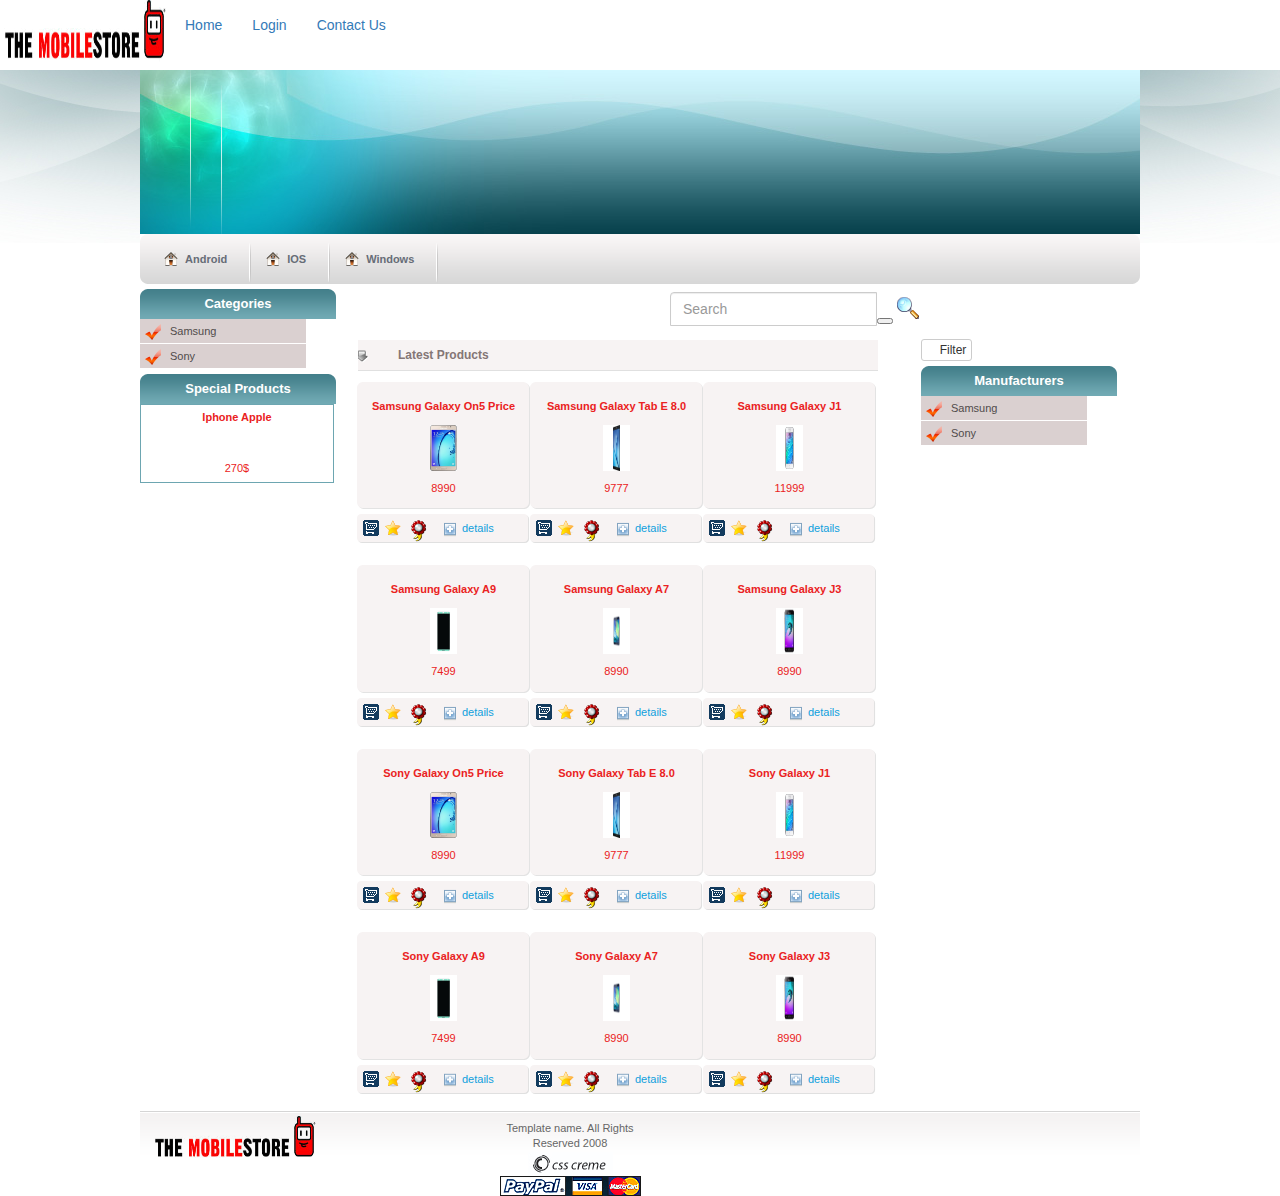
==== WebContent/index.html @ d8490f3a "search field added" ====
<!DOCTYPE html>
<html lang="en">
<head>
<meta charset="utf-8">
<meta http-equiv="X-UA-Compatible" content="IE=edge,chrome=1">
<title>The Mobile Store</title>

<link rel="stylesheet" href="css/style.css">

<!-- Latest compiled and minified CSS -->
<link rel="stylesheet" href="./css/bootstrap.min.css">
		
<!-- jQuery library -->
<script src="./js/Shared/jquery.min.js"></script>
		
<!-- Latest compiled JavaScript -->
<script src="./js/Shared/bootstrap.min.js"></script>

<!-- load angular and angular route  -->
<script type="text/javascript" src="./js/Shared/angular.min.js"></script>
<script type="text/javascript" src="./js/Shared/angular-route.min.js"></script>
      
<script type="text/javascript" src="./js/app.js"></script>
<script type="text/javascript" src="./js/config.js"></script> 
        
<!-- Controllers --> 
<script type="text/javascript" src="./js/controllers/LoginController.js"></script>
<script type="text/javascript" src="./js/controllers/HomeController.js"></script>

<!-- Services --> 
<script type="text/javascript" src="./js/services/LoginService.js"></script>
<script type="text/javascript" src="./js/services/HomeService.js"></script>

</head>
<body ng-app="mobileStoreApp">
	<header>
	<div class="" role="navigation">

    <div class="navbar-header">
        <button type="button" class="navbar-toggle" data-toggle="collapse" data-target=".navbar-ex1-collapse">
        <span class="sr-only">Toggle navigation</span>
        <span class="icon-bar"></span>
        <span class="icon-bar"></span>
        <span class="icon-bar"></span>
        </button>
        <a href="#/home"><img src="css/images/footer_logo.png" alt="" width="170" height="70"/></a>
    </div>

    <div class="collapse navbar-collapse navbar-ex1-collapse">

        <ul class="nav navbar-nav">
            <li><a href="#/home">Home</a></li>
            <li><a href="#/login">Login</a></li>
            <li><a href="">Contact Us</a></li>
        </ul>

    </div>
</div>
	</header>
	<div ng-view>
	</div>
</body>
</html>
---- WebContent/css/style.css ----
.wrapper {    
	margin-top: 80px;
	margin-bottom: 20px;
}

.form-signin {
  max-width: 420px;
  padding: 30px 38px 66px;
  margin: 0 auto;
  background-color: #eee;
  border: 3px dotted rgba(0,0,0,0.1);  
  }

.form-signin-heading {
  text-align:center;
  margin-bottom: 30px;
}

.form-control {
  position: relative;
  font-size: 16px;
  height: auto;
  padding: 10px;
}
input[type="text"] {
  margin-bottom: 0px;
  border-bottom-left-radius: 0;
  border-bottom-right-radius: 0;
}

input[type="password"] {
  margin-bottom: 20px;
  border-top-left-radius: 0;
  border-top-right-radius: 0;
  margin-top: 10px;
}

.colorgraph {
  height: 7px;
  border-top: 0;
  background: #c4e17f;
  border-radius: 5px;
  background-image: -webkit-linear-gradient(left, #c4e17f, #c4e17f 12.5%, #f7fdca 12.5%, #f7fdca 25%, #fecf71 25%, #fecf71 37.5%, #f0776c 37.5%, #f0776c 50%, #db9dbe 50%, #db9dbe 62.5%, #c49cde 62.5%, #c49cde 75%, #669ae1 75%, #669ae1 87.5%, #62c2e4 87.5%, #62c2e4);
  background-image: -moz-linear-gradient(left, #c4e17f, #c4e17f 12.5%, #f7fdca 12.5%, #f7fdca 25%, #fecf71 25%, #fecf71 37.5%, #f0776c 37.5%, #f0776c 50%, #db9dbe 50%, #db9dbe 62.5%, #c49cde 62.5%, #c49cde 75%, #669ae1 75%, #669ae1 87.5%, #62c2e4 87.5%, #62c2e4);
  background-image: -o-linear-gradient(left, #c4e17f, #c4e17f 12.5%, #f7fdca 12.5%, #f7fdca 25%, #fecf71 25%, #fecf71 37.5%, #f0776c 37.5%, #f0776c 50%, #db9dbe 50%, #db9dbe 62.5%, #c49cde 62.5%, #c49cde 75%, #669ae1 75%, #669ae1 87.5%, #62c2e4 87.5%, #62c2e4);
  background-image: linear-gradient(to right, #c4e17f, #c4e17f 12.5%, #f7fdca 12.5%, #f7fdca 25%, #fecf71 25%, #fecf71 37.5%, #f0776c 37.5%, #f0776c 50%, #db9dbe 50%, #db9dbe 62.5%, #c49cde 62.5%, #c49cde 75%, #669ae1 75%, #669ae1 87.5%, #62c2e4 87.5%, #62c2e4);
}
#home_page
{
background:url(./images/bg.jpg) no-repeat #fff center top;
padding:0;
font-family:Arial, Helvetica, sans-serif;
font-size:11px;
margin:0px auto auto auto;
color:#000;
}
#main_container{
width:1000px;
height:auto;
margin:auto;
padding:0px;
}
.top_bar{
width:1000px;
height:38px;
background-color:#4a4a4a;
}
#header{
width:1000px;
height:173px;
background:url(./images/header_bg.jpg) no-repeat center;
background-position:0px 0px;
margin:auto;
}
#logo{
float:left;
padding:15px;
}
.oferte_content{
width:600px;
height:164px;
float:left;
padding:0 0 0 50px;
}
.top_divider{
float:left;
width:1px;
height:164px;
}
.oferta{
width:538px;
float:left;
padding:15px 30px 0 30px;
}
.oferta_img{
float:left;
padding:0 0 10px 0;
}
.oferta_title{
font-size:15px;
color:#b72c24;
font-weight:bold;
}
.oferta_details{
width:400px;
float:left;
padding:0 0 0 30px;
}
.oferte_content{
width:600px;
height:164px;
float:left;
padding:0 0 0 50px;
}
.oferta_text{
padding:5px 0 5px 0;
font-size:12px;
color:#FFFFFF;
text-align:justify;
line-height:15px;
}
#main_content{
clear:both;
}
#menu_tab{
width:1000px;
height:50px;
background-color:#fff;
}
.left_menu_corner{
width:9px;
height:50px;
float:left;
background:url(./images/menu_left.gif) no-repeat center;
}
.right_menu_corner{
width:9px;
height:50px;
float:right;
background:url(./images/menu_right.gif) no-repeat center;
}
ul.menu {
list-style-type:none; float:left; display:block; width:982px; 
margin:0px; padding:0px;background:url(./images/menu_bg.gif) repeat-x;}

ul.menu li {
display:inline;
font-size:11px;
font-weight:bold;
line-height:50px;
}
ul.menu li.divider {
display:inline;
width:2px;
height:50px;
float:left;
background:url(./images/menu_divider.gif) no-repeat center;
}
a.nav1:link, a.nav1:visited {
display:block; float:left; padding:0px 8px 0px 22px; margin:0 14px 0 14px;height:50px;text-decoration:none; background:url(./images/home.png) no-repeat left; color:#676d77;}
a.nav2:link, a.nav2:visited {
display:block; float:left; padding:0px 8px 0px 22px; margin:0 14px 0 14px;height:50px;text-decoration:none; background:url(./images/services.png) no-repeat left; color:#676d77;}
a.nav3:link, a.nav3:visited {
display:block; float:left; padding:0px 8px 0px 22px; margin:0 14px 0 14px;height:50px;text-decoration:none; background:url(./images/favs.png) no-repeat left; color:#676d77;}
a.nav4:link, a.nav4:visited {
display:block; float:left; padding:0px 8px 0px 22px; margin:0 14px 0 14px;height:50px;text-decoration:none; background:url(./images/user_add.png) no-repeat left; color:#676d77;}
a.nav5:link, a.nav5:visited {
display:block; float:left; padding:0px 8px 0px 22px; margin:0 14px 0 14px;height:50px;text-decoration:none; background:url(./images/car.png) no-repeat left; color:#676d77;}
a.nav6:link, a.nav6:visited {
display:block; float:left; padding:0px 8px 0px 22px; margin:0 14px 0 14px;height:50px;text-decoration:none; background:url(./images/contact-new.png) no-repeat left; color:#676d77;}

a.nav1:hover, a.nav2:hover, a.nav3:hover {
color:#333333;}
span.current{
color:#0fa0dd;
}
.left_content{
width:196px;
float:left;
}
.title_box{
width:196px;
height:30px;
margin:5px 0 0 0;
background:url(./images/menu_title_bg.gif) no-repeat center;
text-align:center;
font-size:13px;
font-weight:bold;
color:#fff;
line-height:30px;
}
ul.left_menu{
width:196px;
padding:0px;
margin:0px;
list-style:none;
}
ul.left_menu li{
margin:0px;
list-style:none;
}
ul.left_menu li.odd a{
width:166px;height:25px;display:block;background:url(./images/checked.png) no-repeat left #dad0d0; background-position:5px 5px;border-bottom:1px #FFFFFF solid;
text-decoration:none;color:#504b4b;padding:0 0 0 30px; line-height:25px;
}
ul.left_menu li.even a{
width:166px;height:25px;display:block;background:url(./images/checked.png) no-repeat left #eee6e6;background-position:5px 5px;border-bottom:1px #FFFFFF solid;
text-decoration:none;color:#504b4b;padding:0 0 0 30px; line-height:25px;
}
ul.left_menu li.even a:hover, ul.left_menu li.odd a:hover{
background:url(./images/checked.png) no-repeat left #7bbcc7; color:#FFFFFF;background-position:5px 5px;
}
.border_box{
width:194px;
height:auto;
text-align:center;
border:1px #6da6b1 solid;
}
.product_title{
color:#ea2222;
padding:5px 0 5px 0;
font-weight:bold;
}
.product_title a{
text-decoration:none;
color:#ea2222;
padding:5px 0 5px 0;
font-weight:bold;
}
.product_title a:hover{
color:#064E5A;
}
.product_img{
padding:5px 0 5px 0;
}
.prod_price{
padding:5px 0 5px 0;
}
span.reduce{
color:#999999;
text-decoration:line-through;
}
span.price{
color:#ea2222;
}
input.newsletter_input{
width:160px;
height:16px;
border:1px #ddd9d9 solid;
margin:10px 0 5px 0;
font-size:12px;
padding:3px;
color:#999999;
}
a.join{
width:17px;
display:block;
margin:5px 0 5px 140px;
_margin:5px 0 5px 130px;
background:url(./images/blue-add.png) no-repeat left;
padding:0 0 0 20px;
text-decoration:none;
color:#1c4a52;
}
.center_content{
width:585px;
float:left;
padding:5px 10px;
}
.center_title_bar{
width:520px;
height:33px;
float:left;
padding:0 0 0 40px;
margin:0 0 0 12px;
_margin:0 0 0 6px;
line-height:33px;
font-size:12px;
color:#847676;
font-weight:bold;
background:url(./images/bar_bg.gif) no-repeat center;
}
.right_content{
width:196px;
float:left;
padding:5px 0 0 0;
}
.shopping_cart{
width:195px;
height:84px;
text-align:center;
background:url(./images/cart_bg.gif) no-repeat center;
}
.cart_title{
font-size:12px;
font-size:12px;
color:#847676;
font-weight:bold;
padding:8px 0 0 0;
}
.cart_details{
width:115px;
float:left;
padding:5px 0 0 15px;
text-align:left;
}
.cart_icon{
float:left;
padding:5px 0 0 5px;
}
span.border_cart{
width:100px;
height:1px;
margin:3px 0 3px 0;
display:block;
border-top:1px #999999 dashed;
}
.prod_box{
width:173px;
height:auto;
float:left;
padding:10px 10px 10px 11px;
}
.top_prod_box{
width:173px;height:12px;background:url(./images/product_box_top.gif) no-repeat center bottom;float:left; padding:0px; margin:0px;
}
.bottom_prod_box{
width:173px;height:10px;background:url(./images/product_box_bottom.gif) no-repeat center top;float:left;padding:0px; margin:0px;
}
.center_prod_box{
width:173px;height: auto;background:url(./images/product_box_center.gif) repeat-y;float:left; text-align:center;padding:0px; margin:0px;
}
.prod_details_tab{
width:173px;
height:31px;
float:left;
background:url(./images/products_details_bg.gif) no-repeat center;
margin:3px 0 0 0;
}
img.left_bt{
float:left;
padding:6px 0 0 6px;
}
a.prod_details{
width:25px;
display:block;
float:left;
background:url(./images/square-blue-add.gif) no-repeat left;
padding:0 0 0 20px;
margin:7px 0 0 13px;
_margin:6px 0 0 35px;
text-decoration:none;
color:#0fa0dd;
}
.prod_box_big{
width:554px;
height:auto;
float:left;
padding:10px 10px 10px 15px;
}
.top_prod_box_big{
width:554px;height:12px;background:url(./images/details_box_top.gif) no-repeat center bottom;float:left; padding:0px; margin:0px;
}
.bottom_prod_box_big{
width:554px;height:12px;background:url(./images/details_box_bottom.gif) no-repeat center top;float:left;padding:0px; margin:0px;
}
.center_prod_box_big{
width:554px;height: auto;background:url(./images/details_box_center.gif) repeat-y;float:left; text-align:center;padding:0px; margin:0px;
}
.product_img_big{
width:170px;
padding:5px 0 5px 10px;
float:left;
}
.details_big_box{
width:345px;
float:left;
padding:0 0 0 15px;
text-align:left;
}
.product_title_big{
color:#ea2222;
padding:5px 0 5px 0;
font-weight:bold;
font-size:14px;
}
.specifications{
font-size:12px;
font-weight:bold;
line-height:18px;
}
.thumbs{
padding:8px 5px 8px 5px;
border:1px #DFD1D1 solid;
margin:3px 0 0 0;
}
.thumbs a{
padding:3px;
}
.prod_price_big{
padding:5px 0 5px 0;
font-size:16px;
}
span.reduce{
color:#999999;
text-decoration:line-through;
}
span.price{
color:#ea2222;
}
a.addtocart{
width:76px;
height:27px;
display:block;
float:left;
background:url(./images/addtocart.gif) no-repeat left;
padding:0 0 0 33px;
text-decoration:none;
line-height:27px;
color:#1c4a52;
}
a.compare{
width:76px;
height:27px;
display:block;
float:left;
margin:0 0 0 10px;
background:url(./images/compare.gif) no-repeat left;
padding:0 0 0 33px;
text-decoration:none;
line-height:27px;
color:#1c4a52;
}
span.blue{
color:#5F9FAB;
}
.footer{
width:1000px;
clear:both;
height:65px;
background:url(./images/footer_bg.gif) repeat-x top;
}
.left_footer{
float:left;
width:300px;
padding:5px 0 0 10px;
}
.right_footer{
float:right;
padding:15px 30px 0 0;
}
.right_footer a{
padding:0 0 0 7px;
text-decoration:none;
color: #666666;
}
.right_footer a:hover{
text-decoration:underline;
}

.center_footer{
float:left;
width:200px;
text-align:center;
color:#666666;
padding:10px 0 0 60px;
}
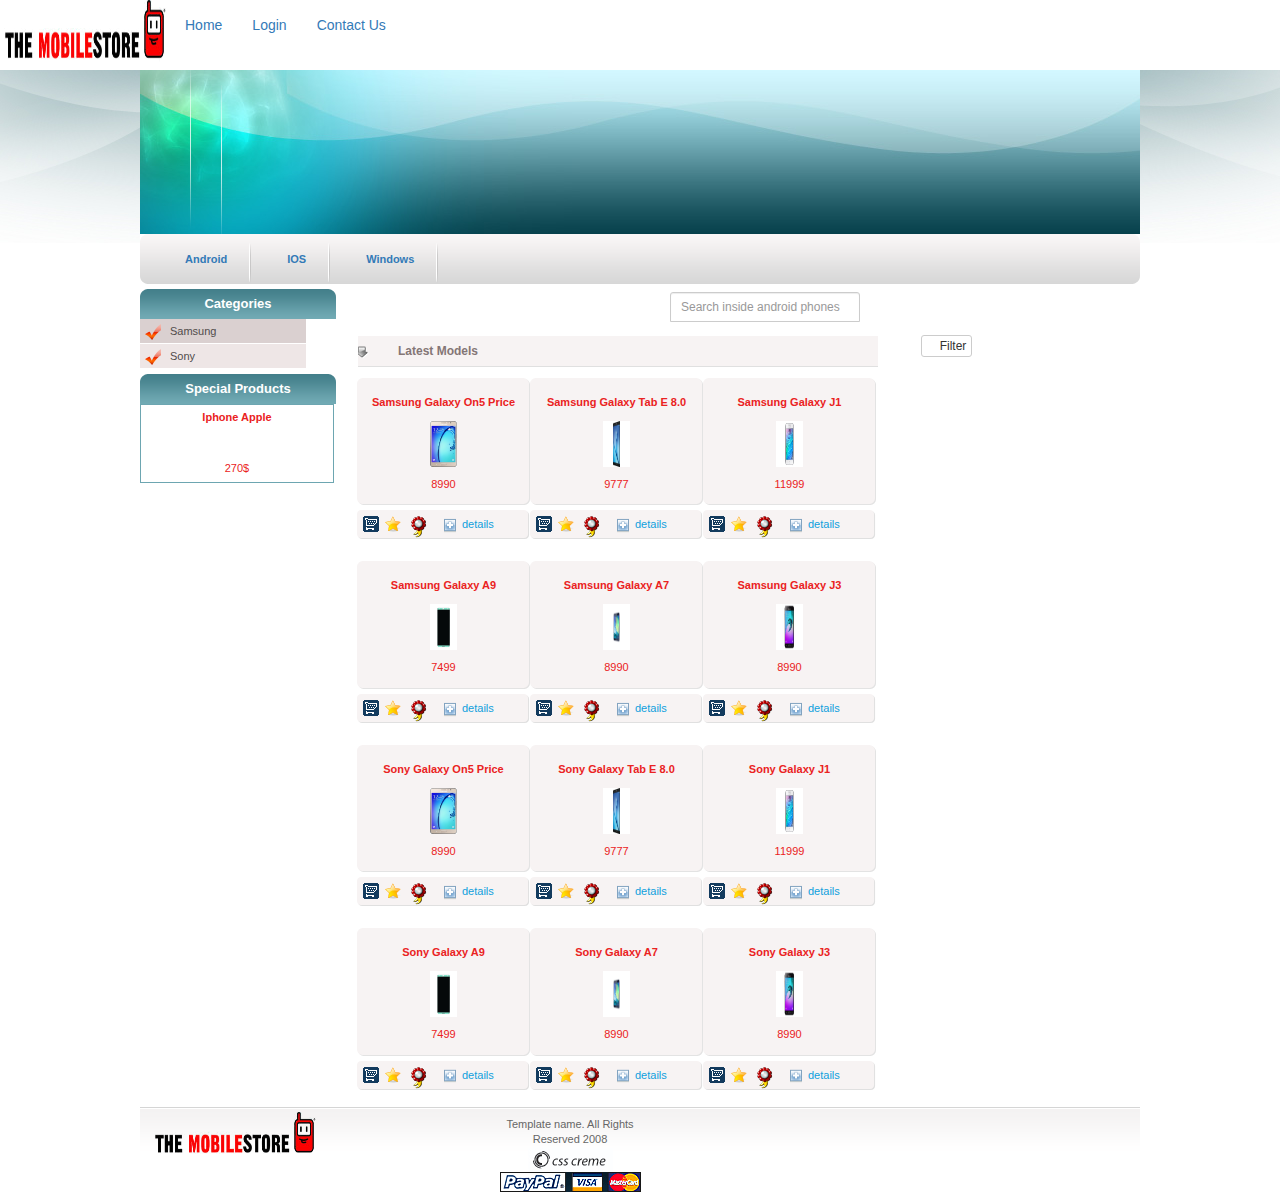
==== commit 5f126339: "search, tab selection, filters" ====
--- a/WebContent/index.html
+++ b/WebContent/index.html
@@ -26,10 +26,12 @@
 <!-- Controllers --> 
 <script type="text/javascript" src="./js/controllers/LoginController.js"></script>
 <script type="text/javascript" src="./js/controllers/HomeController.js"></script>
+<script type="text/javascript" src="./js/controllers/FilterController.js"></script>
 
 <!-- Services --> 
 <script type="text/javascript" src="./js/services/LoginService.js"></script>
 <script type="text/javascript" src="./js/services/HomeService.js"></script>
+
 
 </head>
 <body ng-app="mobileStoreApp">
--- a/WebContent/css/style.css
+++ b/WebContent/css/style.css
@@ -139,17 +139,17 @@
 float:right;
 background:url(./images/menu_right.gif) no-repeat center;
 }
-ul.menu {
+ul#menu {
 list-style-type:none; float:left; display:block; width:982px; 
 margin:0px; padding:0px;background:url(./images/menu_bg.gif) repeat-x;}
 
-ul.menu li {
+ul#menu li {
 display:inline;
 font-size:11px;
 font-weight:bold;
 line-height:50px;
 }
-ul.menu li.divider {
+ul#menu li.divider {
 display:inline;
 width:2px;
 height:50px;
@@ -157,20 +157,19 @@
 background:url(./images/menu_divider.gif) no-repeat center;
 }
 a.nav1:link, a.nav1:visited {
-display:block; float:left; padding:0px 8px 0px 22px; margin:0 14px 0 14px;height:50px;text-decoration:none; background:url(./images/home.png) no-repeat left; color:#676d77;}
+display:block; float:left; padding:0px 8px 0px 22px; margin:0 14px 0 14px;height:50px;text-decoration:none;}
 a.nav2:link, a.nav2:visited {
-display:block; float:left; padding:0px 8px 0px 22px; margin:0 14px 0 14px;height:50px;text-decoration:none; background:url(./images/services.png) no-repeat left; color:#676d77;}
+display:block; float:left; padding:0px 8px 0px 22px; margin:0 14px 0 14px;height:50px;text-decoration:none;}
 a.nav3:link, a.nav3:visited {
-display:block; float:left; padding:0px 8px 0px 22px; margin:0 14px 0 14px;height:50px;text-decoration:none; background:url(./images/favs.png) no-repeat left; color:#676d77;}
-a.nav4:link, a.nav4:visited {
-display:block; float:left; padding:0px 8px 0px 22px; margin:0 14px 0 14px;height:50px;text-decoration:none; background:url(./images/user_add.png) no-repeat left; color:#676d77;}
-a.nav5:link, a.nav5:visited {
-display:block; float:left; padding:0px 8px 0px 22px; margin:0 14px 0 14px;height:50px;text-decoration:none; background:url(./images/car.png) no-repeat left; color:#676d77;}
-a.nav6:link, a.nav6:visited {
-display:block; float:left; padding:0px 8px 0px 22px; margin:0 14px 0 14px;height:50px;text-decoration:none; background:url(./images/contact-new.png) no-repeat left; color:#676d77;}
+display:block; float:left; padding:0px 8px 0px 22px; margin:0 14px 0 14px;height:50px;text-decoration:none;}
 
 a.nav1:hover, a.nav2:hover, a.nav3:hover {
 color:#333333;}
+
+ a.nav1:focus, a.nav2:focus, a.nav3:focus{
+  background-color: #999999;
+ }
+ 
 span.current{
 color:#0fa0dd;
 }
@@ -464,4 +463,4 @@
 text-align:center;
 color:#666666;
 padding:10px 0 0 60px;
-}+}
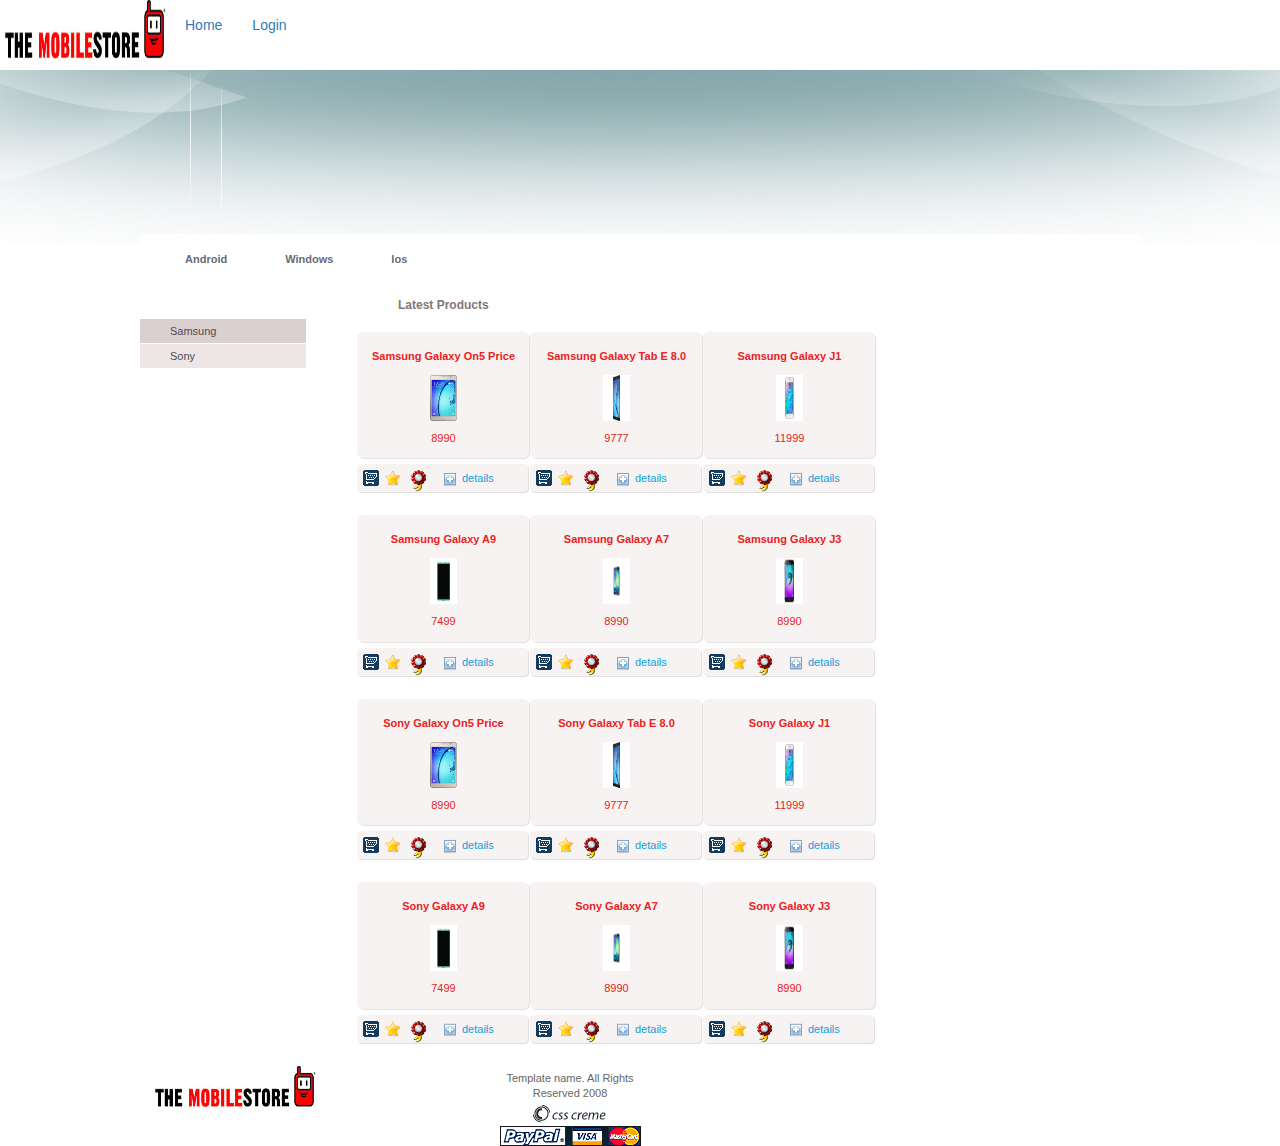
==== commit 545a3ded: "Models and categories are listed in home page" ====
--- a/WebContent/index.html
+++ b/WebContent/index.html
@@ -9,57 +9,54 @@
 
 <!-- Latest compiled and minified CSS -->
 <link rel="stylesheet" href="./css/bootstrap.min.css">
-		
+
 <!-- jQuery library -->
 <script src="./js/Shared/jquery.min.js"></script>
-		
+
 <!-- Latest compiled JavaScript -->
 <script src="./js/Shared/bootstrap.min.js"></script>
 
 <!-- load angular and angular route  -->
 <script type="text/javascript" src="./js/Shared/angular.min.js"></script>
 <script type="text/javascript" src="./js/Shared/angular-route.min.js"></script>
-      
+
 <script type="text/javascript" src="./js/app.js"></script>
-<script type="text/javascript" src="./js/config.js"></script> 
-        
-<!-- Controllers --> 
+<script type="text/javascript" src="./js/config.js"></script>
+
+<!-- Controllers -->
 <script type="text/javascript" src="./js/controllers/LoginController.js"></script>
 <script type="text/javascript" src="./js/controllers/HomeController.js"></script>
-<script type="text/javascript" src="./js/controllers/FilterController.js"></script>
 
-<!-- Services --> 
+<!-- Services -->
 <script type="text/javascript" src="./js/services/LoginService.js"></script>
 <script type="text/javascript" src="./js/services/HomeService.js"></script>
-
 
 </head>
 <body ng-app="mobileStoreApp">
 	<header>
-	<div class="" role="navigation">
+		<div class="" role="navigation">
 
-    <div class="navbar-header">
-        <button type="button" class="navbar-toggle" data-toggle="collapse" data-target=".navbar-ex1-collapse">
-        <span class="sr-only">Toggle navigation</span>
-        <span class="icon-bar"></span>
-        <span class="icon-bar"></span>
-        <span class="icon-bar"></span>
-        </button>
-        <a href="#/home"><img src="css/images/footer_logo.png" alt="" width="170" height="70"/></a>
-    </div>
+			<div class="navbar-header">
+				<button type="button" class="navbar-toggle" data-toggle="collapse"
+					data-target=".navbar-ex1-collapse">
+					<span class="sr-only">Toggle navigation</span> <span
+						class="icon-bar"></span> <span class="icon-bar"></span> <span
+						class="icon-bar"></span>
+				</button>
+				<a href="#/home"><img src="css/images/footer_logo.png" alt=""
+					width="170" height="70" /></a>
+			</div>
 
-    <div class="collapse navbar-collapse navbar-ex1-collapse">
+			<div class="collapse navbar-collapse navbar-ex1-collapse">
 
-        <ul class="nav navbar-nav">
-            <li><a href="#/home">Home</a></li>
-            <li><a href="#/login">Login</a></li>
-            <li><a href="">Contact Us</a></li>
-        </ul>
+				<ul class="nav navbar-nav">
+					<li><a href="#/home">Home</a></li>
+					<li><a href="#/login">Login</a></li>
+				</ul>
 
-    </div>
-</div>
+			</div>
+		</div>
 	</header>
-	<div ng-view>
-	</div>
+	<div ng-view></div>
 </body>
-</html>+</html>
--- a/WebContent/css/style.css
+++ b/WebContent/css/style.css
@@ -1,466 +1,627 @@
-.wrapper {    
+.wrapper {
 	margin-top: 80px;
 	margin-bottom: 20px;
 }
 
 .form-signin {
-  max-width: 420px;
-  padding: 30px 38px 66px;
-  margin: 0 auto;
-  background-color: #eee;
-  border: 3px dotted rgba(0,0,0,0.1);  
-  }
+	max-width: 420px;
+	padding: 30px 38px 66px;
+	margin: 0 auto;
+	background-color: #eee;
+	border: 3px dotted rgba(0, 0, 0, 0.1);
+}
 
 .form-signin-heading {
-  text-align:center;
-  margin-bottom: 30px;
+	text-align: center;
+	margin-bottom: 30px;
 }
 
 .form-control {
-  position: relative;
-  font-size: 16px;
-  height: auto;
-  padding: 10px;
-}
+	position: relative;
+	font-size: 16px;
+	height: auto;
+	padding: 10px;
+}
+
 input[type="text"] {
-  margin-bottom: 0px;
-  border-bottom-left-radius: 0;
-  border-bottom-right-radius: 0;
+	margin-bottom: 0px;
+	border-bottom-left-radius: 0;
+	border-bottom-right-radius: 0;
 }
 
 input[type="password"] {
-  margin-bottom: 20px;
-  border-top-left-radius: 0;
-  border-top-right-radius: 0;
-  margin-top: 10px;
+	margin-bottom: 20px;
+	border-top-left-radius: 0;
+	border-top-right-radius: 0;
+	margin-top: 10px;
 }
 
 .colorgraph {
-  height: 7px;
-  border-top: 0;
-  background: #c4e17f;
-  border-radius: 5px;
-  background-image: -webkit-linear-gradient(left, #c4e17f, #c4e17f 12.5%, #f7fdca 12.5%, #f7fdca 25%, #fecf71 25%, #fecf71 37.5%, #f0776c 37.5%, #f0776c 50%, #db9dbe 50%, #db9dbe 62.5%, #c49cde 62.5%, #c49cde 75%, #669ae1 75%, #669ae1 87.5%, #62c2e4 87.5%, #62c2e4);
-  background-image: -moz-linear-gradient(left, #c4e17f, #c4e17f 12.5%, #f7fdca 12.5%, #f7fdca 25%, #fecf71 25%, #fecf71 37.5%, #f0776c 37.5%, #f0776c 50%, #db9dbe 50%, #db9dbe 62.5%, #c49cde 62.5%, #c49cde 75%, #669ae1 75%, #669ae1 87.5%, #62c2e4 87.5%, #62c2e4);
-  background-image: -o-linear-gradient(left, #c4e17f, #c4e17f 12.5%, #f7fdca 12.5%, #f7fdca 25%, #fecf71 25%, #fecf71 37.5%, #f0776c 37.5%, #f0776c 50%, #db9dbe 50%, #db9dbe 62.5%, #c49cde 62.5%, #c49cde 75%, #669ae1 75%, #669ae1 87.5%, #62c2e4 87.5%, #62c2e4);
-  background-image: linear-gradient(to right, #c4e17f, #c4e17f 12.5%, #f7fdca 12.5%, #f7fdca 25%, #fecf71 25%, #fecf71 37.5%, #f0776c 37.5%, #f0776c 50%, #db9dbe 50%, #db9dbe 62.5%, #c49cde 62.5%, #c49cde 75%, #669ae1 75%, #669ae1 87.5%, #62c2e4 87.5%, #62c2e4);
-}
-#home_page
-{
-background:url(./images/bg.jpg) no-repeat #fff center top;
-padding:0;
-font-family:Arial, Helvetica, sans-serif;
-font-size:11px;
-margin:0px auto auto auto;
-color:#000;
-}
-#main_container{
-width:1000px;
-height:auto;
-margin:auto;
-padding:0px;
-}
-.top_bar{
-width:1000px;
-height:38px;
-background-color:#4a4a4a;
-}
-#header{
-width:1000px;
-height:173px;
-background:url(./images/header_bg.jpg) no-repeat center;
-background-position:0px 0px;
-margin:auto;
-}
-#logo{
-float:left;
-padding:15px;
-}
-.oferte_content{
-width:600px;
-height:164px;
-float:left;
-padding:0 0 0 50px;
-}
-.top_divider{
-float:left;
-width:1px;
-height:164px;
-}
-.oferta{
-width:538px;
-float:left;
-padding:15px 30px 0 30px;
-}
-.oferta_img{
-float:left;
-padding:0 0 10px 0;
-}
-.oferta_title{
-font-size:15px;
-color:#b72c24;
-font-weight:bold;
-}
-.oferta_details{
-width:400px;
-float:left;
-padding:0 0 0 30px;
-}
-.oferte_content{
-width:600px;
-height:164px;
-float:left;
-padding:0 0 0 50px;
-}
-.oferta_text{
-padding:5px 0 5px 0;
-font-size:12px;
-color:#FFFFFF;
-text-align:justify;
-line-height:15px;
-}
-#main_content{
-clear:both;
-}
-#menu_tab{
-width:1000px;
-height:50px;
-background-color:#fff;
-}
-.left_menu_corner{
-width:9px;
-height:50px;
-float:left;
-background:url(./images/menu_left.gif) no-repeat center;
-}
-.right_menu_corner{
-width:9px;
-height:50px;
-float:right;
-background:url(./images/menu_right.gif) no-repeat center;
-}
-ul#menu {
-list-style-type:none; float:left; display:block; width:982px; 
-margin:0px; padding:0px;background:url(./images/menu_bg.gif) repeat-x;}
-
-ul#menu li {
-display:inline;
-font-size:11px;
-font-weight:bold;
-line-height:50px;
-}
-ul#menu li.divider {
-display:inline;
-width:2px;
-height:50px;
-float:left;
-background:url(./images/menu_divider.gif) no-repeat center;
-}
-a.nav1:link, a.nav1:visited {
-display:block; float:left; padding:0px 8px 0px 22px; margin:0 14px 0 14px;height:50px;text-decoration:none;}
-a.nav2:link, a.nav2:visited {
-display:block; float:left; padding:0px 8px 0px 22px; margin:0 14px 0 14px;height:50px;text-decoration:none;}
-a.nav3:link, a.nav3:visited {
-display:block; float:left; padding:0px 8px 0px 22px; margin:0 14px 0 14px;height:50px;text-decoration:none;}
-
-a.nav1:hover, a.nav2:hover, a.nav3:hover {
-color:#333333;}
-
- a.nav1:focus, a.nav2:focus, a.nav3:focus{
-  background-color: #999999;
- }
- 
-span.current{
-color:#0fa0dd;
-}
-.left_content{
-width:196px;
-float:left;
-}
-.title_box{
-width:196px;
-height:30px;
-margin:5px 0 0 0;
-background:url(./images/menu_title_bg.gif) no-repeat center;
-text-align:center;
-font-size:13px;
-font-weight:bold;
-color:#fff;
-line-height:30px;
-}
-ul.left_menu{
-width:196px;
-padding:0px;
-margin:0px;
-list-style:none;
-}
-ul.left_menu li{
-margin:0px;
-list-style:none;
-}
-ul.left_menu li.odd a{
-width:166px;height:25px;display:block;background:url(./images/checked.png) no-repeat left #dad0d0; background-position:5px 5px;border-bottom:1px #FFFFFF solid;
-text-decoration:none;color:#504b4b;padding:0 0 0 30px; line-height:25px;
-}
-ul.left_menu li.even a{
-width:166px;height:25px;display:block;background:url(./images/checked.png) no-repeat left #eee6e6;background-position:5px 5px;border-bottom:1px #FFFFFF solid;
-text-decoration:none;color:#504b4b;padding:0 0 0 30px; line-height:25px;
-}
-ul.left_menu li.even a:hover, ul.left_menu li.odd a:hover{
-background:url(./images/checked.png) no-repeat left #7bbcc7; color:#FFFFFF;background-position:5px 5px;
-}
-.border_box{
-width:194px;
-height:auto;
-text-align:center;
-border:1px #6da6b1 solid;
-}
-.product_title{
-color:#ea2222;
-padding:5px 0 5px 0;
-font-weight:bold;
-}
-.product_title a{
-text-decoration:none;
-color:#ea2222;
-padding:5px 0 5px 0;
-font-weight:bold;
-}
-.product_title a:hover{
-color:#064E5A;
-}
-.product_img{
-padding:5px 0 5px 0;
-}
-.prod_price{
-padding:5px 0 5px 0;
-}
-span.reduce{
-color:#999999;
-text-decoration:line-through;
-}
-span.price{
-color:#ea2222;
-}
-input.newsletter_input{
-width:160px;
-height:16px;
-border:1px #ddd9d9 solid;
-margin:10px 0 5px 0;
-font-size:12px;
-padding:3px;
-color:#999999;
-}
-a.join{
-width:17px;
-display:block;
-margin:5px 0 5px 140px;
-_margin:5px 0 5px 130px;
-background:url(./images/blue-add.png) no-repeat left;
-padding:0 0 0 20px;
-text-decoration:none;
-color:#1c4a52;
-}
-.center_content{
-width:585px;
-float:left;
-padding:5px 10px;
-}
-.center_title_bar{
-width:520px;
-height:33px;
-float:left;
-padding:0 0 0 40px;
-margin:0 0 0 12px;
-_margin:0 0 0 6px;
-line-height:33px;
-font-size:12px;
-color:#847676;
-font-weight:bold;
-background:url(./images/bar_bg.gif) no-repeat center;
-}
-.right_content{
-width:196px;
-float:left;
-padding:5px 0 0 0;
-}
-.shopping_cart{
-width:195px;
-height:84px;
-text-align:center;
-background:url(./images/cart_bg.gif) no-repeat center;
-}
-.cart_title{
-font-size:12px;
-font-size:12px;
-color:#847676;
-font-weight:bold;
-padding:8px 0 0 0;
-}
-.cart_details{
-width:115px;
-float:left;
-padding:5px 0 0 15px;
-text-align:left;
-}
-.cart_icon{
-float:left;
-padding:5px 0 0 5px;
-}
-span.border_cart{
-width:100px;
-height:1px;
-margin:3px 0 3px 0;
-display:block;
-border-top:1px #999999 dashed;
-}
-.prod_box{
-width:173px;
-height:auto;
-float:left;
-padding:10px 10px 10px 11px;
-}
-.top_prod_box{
-width:173px;height:12px;background:url(./images/product_box_top.gif) no-repeat center bottom;float:left; padding:0px; margin:0px;
-}
-.bottom_prod_box{
-width:173px;height:10px;background:url(./images/product_box_bottom.gif) no-repeat center top;float:left;padding:0px; margin:0px;
-}
-.center_prod_box{
-width:173px;height: auto;background:url(./images/product_box_center.gif) repeat-y;float:left; text-align:center;padding:0px; margin:0px;
-}
-.prod_details_tab{
-width:173px;
-height:31px;
-float:left;
-background:url(./images/products_details_bg.gif) no-repeat center;
-margin:3px 0 0 0;
-}
-img.left_bt{
-float:left;
-padding:6px 0 0 6px;
-}
-a.prod_details{
-width:25px;
-display:block;
-float:left;
-background:url(./images/square-blue-add.gif) no-repeat left;
-padding:0 0 0 20px;
-margin:7px 0 0 13px;
-_margin:6px 0 0 35px;
-text-decoration:none;
-color:#0fa0dd;
-}
-.prod_box_big{
-width:554px;
-height:auto;
-float:left;
-padding:10px 10px 10px 15px;
-}
-.top_prod_box_big{
-width:554px;height:12px;background:url(./images/details_box_top.gif) no-repeat center bottom;float:left; padding:0px; margin:0px;
-}
-.bottom_prod_box_big{
-width:554px;height:12px;background:url(./images/details_box_bottom.gif) no-repeat center top;float:left;padding:0px; margin:0px;
-}
-.center_prod_box_big{
-width:554px;height: auto;background:url(./images/details_box_center.gif) repeat-y;float:left; text-align:center;padding:0px; margin:0px;
-}
-.product_img_big{
-width:170px;
-padding:5px 0 5px 10px;
-float:left;
-}
-.details_big_box{
-width:345px;
-float:left;
-padding:0 0 0 15px;
-text-align:left;
-}
-.product_title_big{
-color:#ea2222;
-padding:5px 0 5px 0;
-font-weight:bold;
-font-size:14px;
-}
-.specifications{
-font-size:12px;
-font-weight:bold;
-line-height:18px;
-}
-.thumbs{
-padding:8px 5px 8px 5px;
-border:1px #DFD1D1 solid;
-margin:3px 0 0 0;
-}
-.thumbs a{
-padding:3px;
-}
-.prod_price_big{
-padding:5px 0 5px 0;
-font-size:16px;
-}
-span.reduce{
-color:#999999;
-text-decoration:line-through;
-}
-span.price{
-color:#ea2222;
-}
-a.addtocart{
-width:76px;
-height:27px;
-display:block;
-float:left;
-background:url(./images/addtocart.gif) no-repeat left;
-padding:0 0 0 33px;
-text-decoration:none;
-line-height:27px;
-color:#1c4a52;
-}
-a.compare{
-width:76px;
-height:27px;
-display:block;
-float:left;
-margin:0 0 0 10px;
-background:url(./images/compare.gif) no-repeat left;
-padding:0 0 0 33px;
-text-decoration:none;
-line-height:27px;
-color:#1c4a52;
-}
-span.blue{
-color:#5F9FAB;
-}
-.footer{
-width:1000px;
-clear:both;
-height:65px;
-background:url(./images/footer_bg.gif) repeat-x top;
-}
-.left_footer{
-float:left;
-width:300px;
-padding:5px 0 0 10px;
-}
-.right_footer{
-float:right;
-padding:15px 30px 0 0;
-}
-.right_footer a{
-padding:0 0 0 7px;
-text-decoration:none;
-color: #666666;
-}
-.right_footer a:hover{
-text-decoration:underline;
-}
-
-.center_footer{
-float:left;
-width:200px;
-text-align:center;
-color:#666666;
-padding:10px 0 0 60px;
-}
+	height: 7px;
+	border-top: 0;
+	background: #c4e17f;
+	border-radius: 5px;
+	background-image: -webkit-linear-gradient(left, #c4e17f, #c4e17f 12.5%, #f7fdca 12.5%,
+		#f7fdca 25%, #fecf71 25%, #fecf71 37.5%, #f0776c 37.5%, #f0776c 50%,
+		#db9dbe 50%, #db9dbe 62.5%, #c49cde 62.5%, #c49cde 75%, #669ae1 75%,
+		#669ae1 87.5%, #62c2e4 87.5%, #62c2e4);
+	background-image: -moz-linear-gradient(left, #c4e17f, #c4e17f 12.5%, #f7fdca 12.5%,
+		#f7fdca 25%, #fecf71 25%, #fecf71 37.5%, #f0776c 37.5%, #f0776c 50%,
+		#db9dbe 50%, #db9dbe 62.5%, #c49cde 62.5%, #c49cde 75%, #669ae1 75%,
+		#669ae1 87.5%, #62c2e4 87.5%, #62c2e4);
+	background-image: -o-linear-gradient(left, #c4e17f, #c4e17f 12.5%, #f7fdca 12.5%, #f7fdca
+		25%, #fecf71 25%, #fecf71 37.5%, #f0776c 37.5%, #f0776c 50%, #db9dbe
+		50%, #db9dbe 62.5%, #c49cde 62.5%, #c49cde 75%, #669ae1 75%, #669ae1
+		87.5%, #62c2e4 87.5%, #62c2e4);
+	background-image: linear-gradient(to right, #c4e17f, #c4e17f 12.5%, #f7fdca 12.5%, #f7fdca
+		25%, #fecf71 25%, #fecf71 37.5%, #f0776c 37.5%, #f0776c 50%, #db9dbe
+		50%, #db9dbe 62.5%, #c49cde 62.5%, #c49cde 75%, #669ae1 75%, #669ae1
+		87.5%, #62c2e4 87.5%, #62c2e4);
+}
+
+#home_page {
+	background: url(./images/bg.jpg) no-repeat #fff center top;
+	padding: 0;
+	font-family: Arial, Helvetica, sans-serif;
+	font-size: 11px;
+	margin: 0px auto auto auto;
+	color: #000;
+}
+
+#main_container {
+	width: 1000px;
+	height: auto;
+	margin: auto;
+	padding: 0px;
+}
+
+.top_bar {
+	width: 1000px;
+	height: 38px;
+	background-color: #4a4a4a;
+}
+
+#header {
+	width: 1000px;
+	height: 173px;
+	background: url(./images/header_bg.jpg) no-repeat center;
+	background-position: 0px 0px;
+	margin: auto;
+}
+
+#logo {
+	float: left;
+	padding: 15px;
+}
+
+.oferte_content {
+	width: 600px;
+	height: 164px;
+	float: left;
+	padding: 0 0 0 50px;
+}
+
+.top_divider {
+	float: left;
+	width: 1px;
+	height: 164px;
+}
+
+.oferta {
+	width: 538px;
+	float: left;
+	padding: 15px 30px 0 30px;
+}
+
+.oferta_img {
+	float: left;
+	padding: 0 0 10px 0;
+}
+
+.oferta_title {
+	font-size: 15px;
+	color: #b72c24;
+	font-weight: bold;
+}
+
+.oferta_details {
+	width: 400px;
+	float: left;
+	padding: 0 0 0 30px;
+}
+
+.oferte_content {
+	width: 600px;
+	height: 164px;
+	float: left;
+	padding: 0 0 0 50px;
+}
+
+.oferta_text {
+	padding: 5px 0 5px 0;
+	font-size: 12px;
+	color: #FFFFFF;
+	text-align: justify;
+	line-height: 15px;
+}
+
+#main_content {
+	clear: both;
+}
+
+#menu_tab {
+	width: 1000px;
+	height: 50px;
+	background-color: #fff;
+}
+
+.left_menu_corner {
+	width: 9px;
+	height: 50px;
+	float: left;
+	background: url(./images/menu_left.gif) no-repeat center;
+}
+
+.right_menu_corner {
+	width: 9px;
+	height: 50px;
+	float: right;
+	background: url(./images/menu_right.gif) no-repeat center;
+}
+
+ul.menu {
+	list-style-type: none;
+	float: left;
+	display: block;
+	width: 982px;
+	margin: 0px;
+	padding: 0px;
+	background: url(./images/menu_bg.gif) repeat-x;
+}
+
+ul.menu li {
+	display: inline;
+	font-size: 11px;
+	font-weight: bold;
+	line-height: 50px;
+}
+
+ul.menu li.divider {
+	display: inline;
+	width: 2px;
+	height: 50px;
+	float: left;
+	background: url(./images/menu_divider.gif) no-repeat center;
+}
+
+a.nav1:link,a.nav1:visited {
+	display: block;
+	float: left;
+	padding: 0px 8px 0px 22px;
+	margin: 0 14px 0 14px;
+	height: 50px;
+	text-decoration: none;
+	background: url() no-repeat left;
+	color: #676d77;
+}
+
+a.nav2:link,a.nav2:visited {
+	display: block;
+	float: left;
+	padding: 0px 8px 0px 22px;
+	margin: 0 14px 0 14px;
+	height: 50px;
+	text-decoration: none;
+	background: url() no-repeat left;
+	color: #676d77;
+}
+
+a.nav3:link,a.nav3:visited {
+	display: block;
+	float: left;
+	padding: 0px 8px 0px 22px;
+	margin: 0 14px 0 14px;
+	height: 50px;
+	text-decoration: none;
+	background: url() no-repeat left;
+	color: #676d77;
+}
+
+a.nav1:hover,a.nav2:hover,a.nav3:hover {
+	color: #333333;
+}
+
+a.nav1:focus,a.nav2:focus,a.nav3:focus {
+	background-color: #999999;
+}
+
+span.current {
+	color: #0fa0dd;
+}
+
+.left_content {
+	width: 196px;
+	float: left;
+}
+
+.title_box {
+	width: 196px;
+	height: 30px;
+	margin: 5px 0 0 0;
+	background: url(./images/menu_title_bg.gif) no-repeat center;
+	text-align: center;
+	font-size: 13px;
+	font-weight: bold;
+	color: #fff;
+	line-height: 30px;
+}
+
+ul.left_menu {
+	width: 196px;
+	padding: 0px;
+	margin: 0px;
+	list-style: none;
+}
+
+ul.left_menu li {
+	margin: 0px;
+	list-style: none;
+}
+
+ul.left_menu li.odd a {
+	width: 166px;
+	height: 25px;
+	display: block;
+	background: url(./images/checked.png) no-repeat left #dad0d0;
+	background-position: 5px 5px;
+	border-bottom: 1px #FFFFFF solid;
+	text-decoration: none;
+	color: #504b4b;
+	padding: 0 0 0 30px;
+	line-height: 25px;
+}
+
+ul.left_menu li.even a {
+	width: 166px;
+	height: 25px;
+	display: block;
+	background: url(./images/checked.png) no-repeat left #eee6e6;
+	background-position: 5px 5px;
+	border-bottom: 1px #FFFFFF solid;
+	text-decoration: none;
+	color: #504b4b;
+	padding: 0 0 0 30px;
+	line-height: 25px;
+}
+
+ul.left_menu li.even a:hover,ul.left_menu li.odd a:hover {
+	background: url(./images/checked.png) no-repeat left #7bbcc7;
+	color: #FFFFFF;
+	background-position: 5px 5px;
+}
+
+.border_box {
+	width: 194px;
+	height: auto;
+	text-align: center;
+	border: 1px #6da6b1 solid;
+}
+
+.product_title {
+	color: #ea2222;
+	padding: 5px 0 5px 0;
+	font-weight: bold;
+}
+
+.product_title a {
+	text-decoration: none;
+	color: #ea2222;
+	padding: 5px 0 5px 0;
+	font-weight: bold;
+}
+
+.product_title a:hover {
+	color: #064E5A;
+}
+
+.product_img {
+	padding: 5px 0 5px 0;
+}
+
+.prod_price {
+	padding: 5px 0 5px 0;
+}
+
+span.reduce {
+	color: #999999;
+	text-decoration: line-through;
+}
+
+span.price {
+	color: #ea2222;
+}
+
+input.newsletter_input {
+	width: 160px;
+	height: 16px;
+	border: 1px #ddd9d9 solid;
+	margin: 10px 0 5px 0;
+	font-size: 12px;
+	padding: 3px;
+	color: #999999;
+}
+
+a.join {
+	width: 17px;
+	display: block;
+	margin: 5px 0 5px 140px;
+	_margin: 5px 0 5px 130px;
+	background: url(./images/blue-add.png) no-repeat left;
+	padding: 0 0 0 20px;
+	text-decoration: none;
+	color: #1c4a52;
+}
+
+.center_content {
+	width: 585px;
+	float: left;
+	padding: 5px 10px;
+}
+
+.center_title_bar {
+	width: 520px;
+	height: 33px;
+	float: left;
+	padding: 0 0 0 40px;
+	margin: 0 0 0 12px;
+	_margin: 0 0 0 6px;
+	line-height: 33px;
+	font-size: 12px;
+	color: #847676;
+	font-weight: bold;
+	background: url(./images/bar_bg.gif) no-repeat center;
+}
+
+.right_content {
+	width: 196px;
+	float: left;
+	padding: 5px 0 0 0;
+}
+
+.cart_title {
+	font-size: 12px;
+	font-size: 12px;
+	color: #847676;
+	font-weight: bold;
+	padding: 8px 0 0 0;
+}
+
+.cart_details {
+	width: 115px;
+	float: left;
+	padding: 5px 0 0 15px;
+	text-align: left;
+}
+
+.cart_icon {
+	float: left;
+	padding: 5px 0 0 5px;
+}
+
+span.border_cart {
+	width: 100px;
+	height: 1px;
+	margin: 3px 0 3px 0;
+	display: block;
+	border-top: 1px #999999 dashed;
+}
+
+.prod_box {
+	width: 173px;
+	height: auto;
+	float: left;
+	padding: 10px 10px 10px 11px;
+}
+
+.top_prod_box {
+	width: 173px;
+	height: 12px;
+	background: url(./images/product_box_top.gif) no-repeat center bottom;
+	float: left;
+	padding: 0px;
+	margin: 0px;
+}
+
+.bottom_prod_box {
+	width: 173px;
+	height: 10px;
+	background: url(./images/product_box_bottom.gif) no-repeat center top;
+	float: left;
+	padding: 0px;
+	margin: 0px;
+}
+
+.center_prod_box {
+	width: 173px;
+	height: auto;
+	background: url(./images/product_box_center.gif) repeat-y;
+	float: left;
+	text-align: center;
+	padding: 0px;
+	margin: 0px;
+}
+
+.prod_details_tab {
+	width: 173px;
+	height: 31px;
+	float: left;
+	background: url(./images/products_details_bg.gif) no-repeat center;
+	margin: 3px 0 0 0;
+}
+
+img.left_bt {
+	float: left;
+	padding: 6px 0 0 6px;
+}
+
+a.prod_details {
+	width: 25px;
+	display: block;
+	float: left;
+	background: url(./images/square-blue-add.gif) no-repeat left;
+	padding: 0 0 0 20px;
+	margin: 7px 0 0 13px;
+	_margin: 6px 0 0 35px;
+	text-decoration: none;
+	color: #0fa0dd;
+}
+
+.prod_box_big {
+	width: 554px;
+	height: auto;
+	float: left;
+	padding: 10px 10px 10px 15px;
+}
+
+.top_prod_box_big {
+	width: 554px;
+	height: 12px;
+	background: url(./images/details_box_top.gif) no-repeat center bottom;
+	float: left;
+	padding: 0px;
+	margin: 0px;
+}
+
+.bottom_prod_box_big {
+	width: 554px;
+	height: 12px;
+	background: url(./images/details_box_bottom.gif) no-repeat center top;
+	float: left;
+	padding: 0px;
+	margin: 0px;
+}
+
+.center_prod_box_big {
+	width: 554px;
+	height: auto;
+	background: url(./images/details_box_center.gif) repeat-y;
+	float: left;
+	text-align: center;
+	padding: 0px;
+	margin: 0px;
+}
+
+.product_img_big {
+	width: 170px;
+	padding: 5px 0 5px 10px;
+	float: left;
+}
+
+.details_big_box {
+	width: 345px;
+	float: left;
+	padding: 0 0 0 15px;
+	text-align: left;
+}
+
+.product_title_big {
+	color: #ea2222;
+	padding: 5px 0 5px 0;
+	font-weight: bold;
+	font-size: 14px;
+}
+
+.specifications {
+	font-size: 12px;
+	font-weight: bold;
+	line-height: 18px;
+}
+
+.thumbs {
+	padding: 8px 5px 8px 5px;
+	border: 1px #DFD1D1 solid;
+	margin: 3px 0 0 0;
+}
+
+.thumbs a {
+	padding: 3px;
+}
+
+.prod_price_big {
+	padding: 5px 0 5px 0;
+	font-size: 16px;
+}
+
+span.reduce {
+	color: #999999;
+	text-decoration: line-through;
+}
+
+span.price {
+	color: #ea2222;
+}
+
+a.addtocart {
+	width: 76px;
+	height: 27px;
+	display: block;
+	float: left;
+	background: url(./images/addtocart.gif) no-repeat left;
+	padding: 0 0 0 33px;
+	text-decoration: none;
+	line-height: 27px;
+	color: #1c4a52;
+}
+
+a.compare {
+	width: 76px;
+	height: 27px;
+	display: block;
+	float: left;
+	margin: 0 0 0 10px;
+	background: url(./images/compare.gif) no-repeat left;
+	padding: 0 0 0 33px;
+	text-decoration: none;
+	line-height: 27px;
+	color: #1c4a52;
+}
+
+span.blue {
+	color: #5F9FAB;
+}
+
+.footer {
+	width: 1000px;
+	clear: both;
+	height: 65px;
+	background: url(./images/footer_bg.gif) repeat-x top;
+}
+
+.left_footer {
+	float: left;
+	width: 300px;
+	padding: 5px 0 0 10px;
+}
+
+.right_footer {
+	float: right;
+	padding: 15px 30px 0 0;
+}
+
+.right_footer a {
+	padding: 0 0 0 7px;
+	text-decoration: none;
+	color: #666666;
+}
+
+.right_footer a:hover {
+	text-decoration: underline;
+}
+
+.center_footer {
+	float: left;
+	width: 200px;
+	text-align: center;
+	color: #666666;
+	padding: 10px 0 0 60px;
+}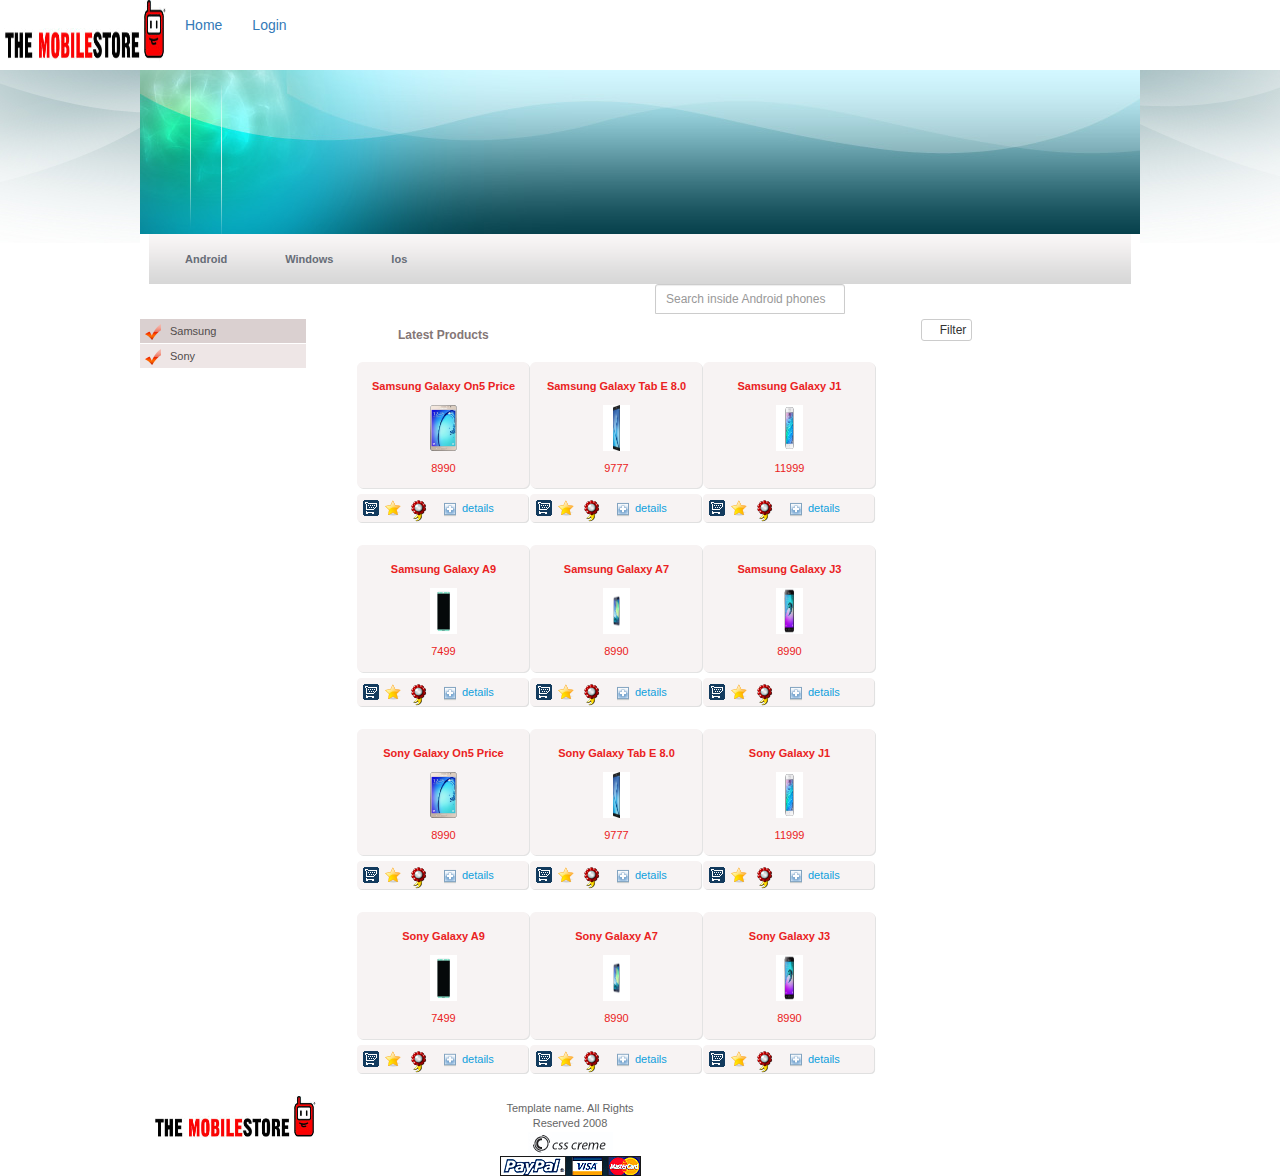
==== commit e4102779: "filter page design, filter options animation added and multiple checkbox selection done" ====
--- a/WebContent/index.html
+++ b/WebContent/index.html
@@ -10,53 +10,61 @@
 <!-- Latest compiled and minified CSS -->
 <link rel="stylesheet" href="./css/bootstrap.min.css">
 
+<link rel="stylesheet" href="./css/animate.css">
+		
 <!-- jQuery library -->
 <script src="./js/Shared/jquery.min.js"></script>
-
+		
 <!-- Latest compiled JavaScript -->
 <script src="./js/Shared/bootstrap.min.js"></script>
 
 <!-- load angular and angular route  -->
 <script type="text/javascript" src="./js/Shared/angular.min.js"></script>
 <script type="text/javascript" src="./js/Shared/angular-route.min.js"></script>
+<script type="text/javascript" src="./js/Shared/angular-animate.js"></script>
 
+<!-- load check list model  -->
+<script type="text/javascript" src="./js/Shared/checklist-model.min.js"></script>
+      
 <script type="text/javascript" src="./js/app.js"></script>
-<script type="text/javascript" src="./js/config.js"></script>
-
-<!-- Controllers -->
+<script type="text/javascript" src="./js/config.js"></script> 
+        
+<!-- Controllers --> 
 <script type="text/javascript" src="./js/controllers/LoginController.js"></script>
 <script type="text/javascript" src="./js/controllers/HomeController.js"></script>
+<script type="text/javascript" src="./js/controllers/FilterController.js"></script>
 
-<!-- Services -->
+<!-- Services --> 
 <script type="text/javascript" src="./js/services/LoginService.js"></script>
 <script type="text/javascript" src="./js/services/HomeService.js"></script>
+
 
 </head>
 <body ng-app="mobileStoreApp">
 	<header>
-		<div class="" role="navigation">
+	<div class="" role="navigation">
 
-			<div class="navbar-header">
-				<button type="button" class="navbar-toggle" data-toggle="collapse"
-					data-target=".navbar-ex1-collapse">
-					<span class="sr-only">Toggle navigation</span> <span
-						class="icon-bar"></span> <span class="icon-bar"></span> <span
-						class="icon-bar"></span>
-				</button>
-				<a href="#/home"><img src="css/images/footer_logo.png" alt=""
-					width="170" height="70" /></a>
-			</div>
+    <div class="navbar-header">
+        <button type="button" class="navbar-toggle" data-toggle="collapse" data-target=".navbar-ex1-collapse">
+        <span class="sr-only">Toggle navigation</span>
+        <span class="icon-bar"></span>
+        <span class="icon-bar"></span>
+        <span class="icon-bar"></span>
+        </button>
+        <a href="#/home"><img src="css/images/footer_logo.png" alt="" width="170" height="70"/></a>
+    </div>
 
-			<div class="collapse navbar-collapse navbar-ex1-collapse">
+    <div class="collapse navbar-collapse navbar-ex1-collapse">
 
-				<ul class="nav navbar-nav">
-					<li><a href="#/home">Home</a></li>
-					<li><a href="#/login">Login</a></li>
-				</ul>
+        <ul class="nav navbar-nav">
+            <li><a href="#/home">Home</a></li>
+            <li><a href="#/login">Login</a></li>
+        </ul>
 
-			</div>
-		</div>
+    </div>
+</div>
 	</header>
-	<div ng-view></div>
+	<div ng-view>
+	</div>
 </body>
-</html>
+</html>--- a/WebContent/css/style.css
+++ b/WebContent/css/style.css
@@ -624,4 +624,33 @@
 	text-align: center;
 	color: #666666;
 	padding: 10px 0 0 60px;
-}+}
+
+.no_results {
+	width: 520px;
+	height: 33px;
+	float: left;
+	padding: 0 0 0 40px;
+	margin: 0 0 0 12px;
+	margin: 0 0 0 70px;
+	line-height: 33px;
+	font-size: 12px;
+	color: #847676;
+	font-weight: bold;
+}
+  .animate-show {
+    line-height:20px;
+    opacity:1;
+    padding:10px;
+  }
+  .animate-show.ng-hide-add.ng-hide-add-active,
+  .animate-show.ng-hide-remove.ng-hide-remove-active {
+    -webkit-transition:all linear 0.5s;
+    transition:all linear 0.5s;
+  }
+  .animate-show.ng-hide {
+    line-height:0;
+    opacity:0;
+    padding:0 10px;
+  }
+  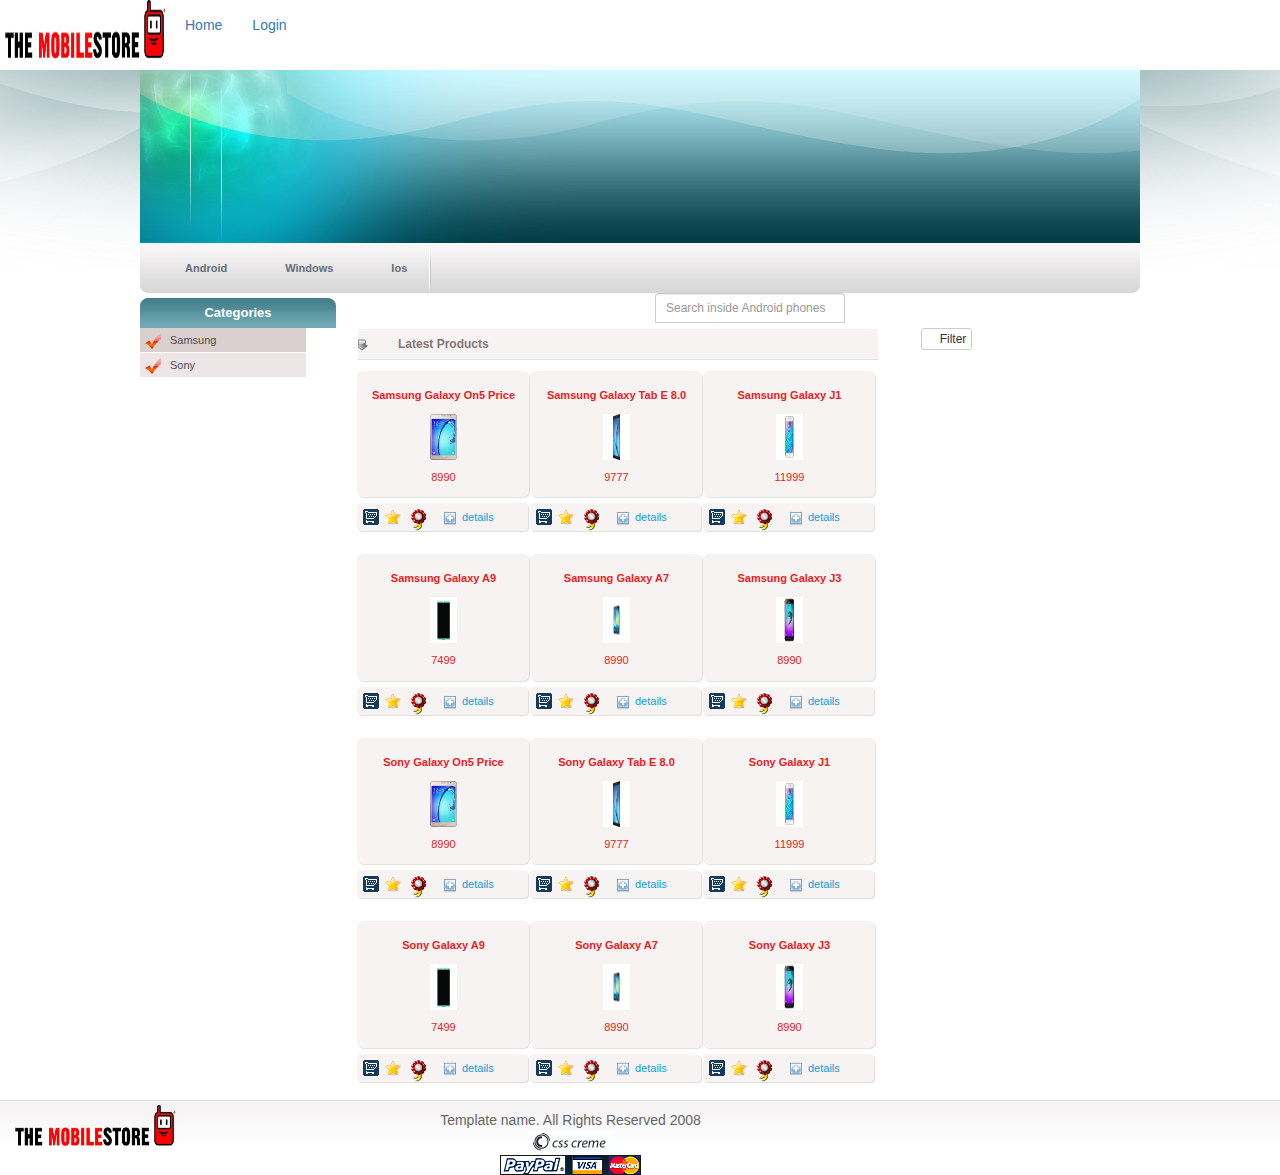
==== commit faf5a79f: "item details page design" ====
--- a/WebContent/index.html
+++ b/WebContent/index.html
@@ -10,61 +10,76 @@
 <!-- Latest compiled and minified CSS -->
 <link rel="stylesheet" href="./css/bootstrap.min.css">
 
-<link rel="stylesheet" href="./css/animate.css">
-		
 <!-- jQuery library -->
 <script src="./js/Shared/jquery.min.js"></script>
-		
+
 <!-- Latest compiled JavaScript -->
 <script src="./js/Shared/bootstrap.min.js"></script>
 
 <!-- load angular and angular route  -->
 <script type="text/javascript" src="./js/Shared/angular.min.js"></script>
 <script type="text/javascript" src="./js/Shared/angular-route.min.js"></script>
+<script type="text/javascript" src="./js/Shared/angular-ui-router.js"></script>
+
 <script type="text/javascript" src="./js/Shared/angular-animate.js"></script>
 
 <!-- load check list model  -->
 <script type="text/javascript" src="./js/Shared/checklist-model.min.js"></script>
-      
+
 <script type="text/javascript" src="./js/app.js"></script>
-<script type="text/javascript" src="./js/config.js"></script> 
-        
-<!-- Controllers --> 
+<script type="text/javascript" src="./js/config.js"></script>
+
+<!-- Controllers -->
 <script type="text/javascript" src="./js/controllers/LoginController.js"></script>
 <script type="text/javascript" src="./js/controllers/HomeController.js"></script>
-<script type="text/javascript" src="./js/controllers/FilterController.js"></script>
+<script type="text/javascript"
+	src="./js/controllers/FilterController.js"></script>
+<script type="text/javascript"
+	src="./js/controllers/DetailsController.js"></script>
 
-<!-- Services --> 
+<!-- Services -->
 <script type="text/javascript" src="./js/services/LoginService.js"></script>
 <script type="text/javascript" src="./js/services/HomeService.js"></script>
+<script type="text/javascript" src="./js/services/ShareDataService.js"></script>
 
 
 </head>
 <body ng-app="mobileStoreApp">
 	<header>
-	<div class="" role="navigation">
+		<div class="" role="navigation">
 
-    <div class="navbar-header">
-        <button type="button" class="navbar-toggle" data-toggle="collapse" data-target=".navbar-ex1-collapse">
-        <span class="sr-only">Toggle navigation</span>
-        <span class="icon-bar"></span>
-        <span class="icon-bar"></span>
-        <span class="icon-bar"></span>
-        </button>
-        <a href="#/home"><img src="css/images/footer_logo.png" alt="" width="170" height="70"/></a>
-    </div>
+			<div class="navbar-header">
+				<button type="button" class="navbar-toggle" data-toggle="collapse"
+					data-target=".navbar-ex1-collapse">
+					<span class="sr-only">Toggle navigation</span> <span
+						class="icon-bar"></span> <span class="icon-bar"></span> <span
+						class="icon-bar"></span>
+				</button>
+				<a ui-sref="home"><img src="css/images/footer_logo.png" alt=""
+					width="170" height="70" /></a>
+			</div>
 
-    <div class="collapse navbar-collapse navbar-ex1-collapse">
+			<div class="collapse navbar-collapse navbar-ex1-collapse">
 
-        <ul class="nav navbar-nav">
-            <li><a href="#/home">Home</a></li>
-            <li><a href="#/login">Login</a></li>
-        </ul>
+				<ul class="nav navbar-nav">
+					<li><a ui-sref="home">Home</a></li>
+					<li><a ui-sref="login">Login</a></li>
+				</ul>
 
-    </div>
-</div>
+			</div>
+		</div>
 	</header>
-	<div ng-view>
+	<div class="main" ui-view></div>
+	<div class="footer">
+		<div class="left_footer">
+			<img src="css/images/footer_logo.png" alt="" width="170" height="49" />
+		</div>
+		<div class="center_footer">
+			Template name. All Rights Reserved 2008<br /> <a
+				href="http://csscreme.com"><img src="css/images/csscreme.jpg"
+				alt="csscreme" border="0" /></a><br /> <img
+				src="css/images/payment.gif" alt="" />
+		</div>
 	</div>
 </body>
 </html>--- a/WebContent/css/style.css
+++ b/WebContent/css/style.css
@@ -2,7 +2,6 @@
 	margin-top: 80px;
 	margin-bottom: 20px;
 }
-
 .form-signin {
 	max-width: 420px;
 	padding: 30px 38px 66px;
@@ -368,6 +367,9 @@
 	padding: 5px 10px;
 }
 
+.details {
+	margin-bottom: 37vh;
+}
 .center_title_bar {
 	width: 520px;
 	height: 33px;
@@ -483,24 +485,6 @@
 	padding: 10px 10px 10px 15px;
 }
 
-.top_prod_box_big {
-	width: 554px;
-	height: 12px;
-	background: url(./images/details_box_top.gif) no-repeat center bottom;
-	float: left;
-	padding: 0px;
-	margin: 0px;
-}
-
-.bottom_prod_box_big {
-	width: 554px;
-	height: 12px;
-	background: url(./images/details_box_bottom.gif) no-repeat center top;
-	float: left;
-	padding: 0px;
-	margin: 0px;
-}
-
 .center_prod_box_big {
 	width: 554px;
 	height: auto;
@@ -562,7 +546,7 @@
 }
 
 a.addtocart {
-	width: 76px;
+	width: 100px;
 	height: 27px;
 	display: block;
 	float: left;
@@ -573,17 +557,16 @@
 	color: #1c4a52;
 }
 
-a.compare {
-	width: 76px;
+a.buynow {
+	width: 100px;
 	height: 27px;
 	display: block;
 	float: left;
-	margin: 0 0 0 10px;
-	background: url(./images/compare.gif) no-repeat left;
+	background: url(./images/addtocart.gif) no-repeat left;
 	padding: 0 0 0 33px;
 	text-decoration: none;
 	line-height: 27px;
-	color: #1c4a52;
+	color: #D82825;
 }
 
 span.blue {
@@ -591,7 +574,6 @@
 }
 
 .footer {
-	width: 1000px;
 	clear: both;
 	height: 65px;
 	background: url(./images/footer_bg.gif) repeat-x top;
@@ -620,7 +602,7 @@
 
 .center_footer {
 	float: left;
-	width: 200px;
+	width: 481px;
 	text-align: center;
 	color: #666666;
 	padding: 10px 0 0 60px;
